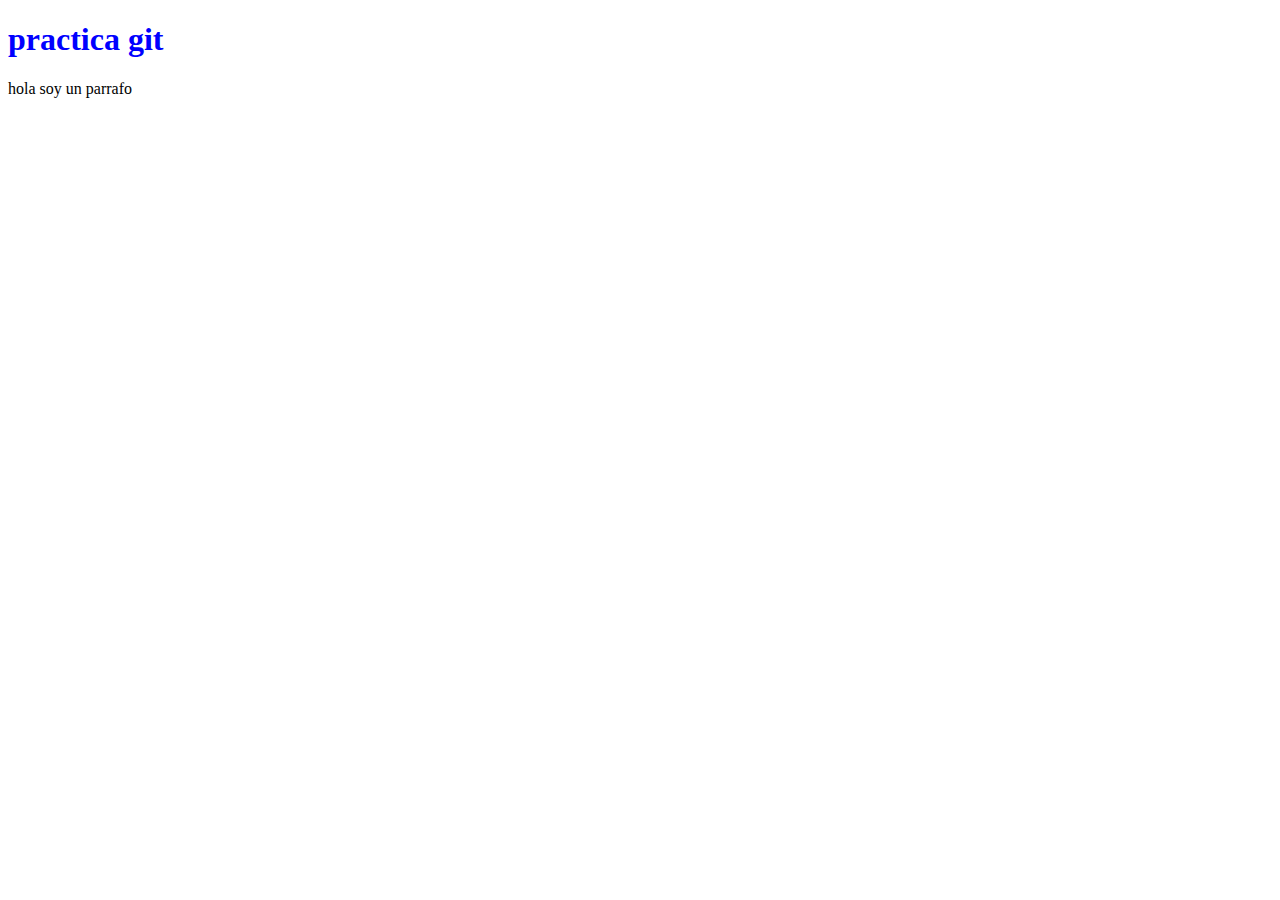
==== index.html @ 0431cdec "Mi primer commit V 1.0" ====
<!DOCTYPE html>
<html lang="en">
<head>
    <meta charset="UTF-8">
    <meta http-equiv="X-UA-Compatible" content="IE=edge">
    <meta name="viewport" content="width=, initial-scale=1.0">
    <link rel="stylesheet" href="css/estilos.css">
    <title>Practica</title>
</head>
<body>
    <h1>practica git</h1>
</body>hola soy un parrafo

</html>
---- css/estilos.css ----
h1{
    color: blue;
}
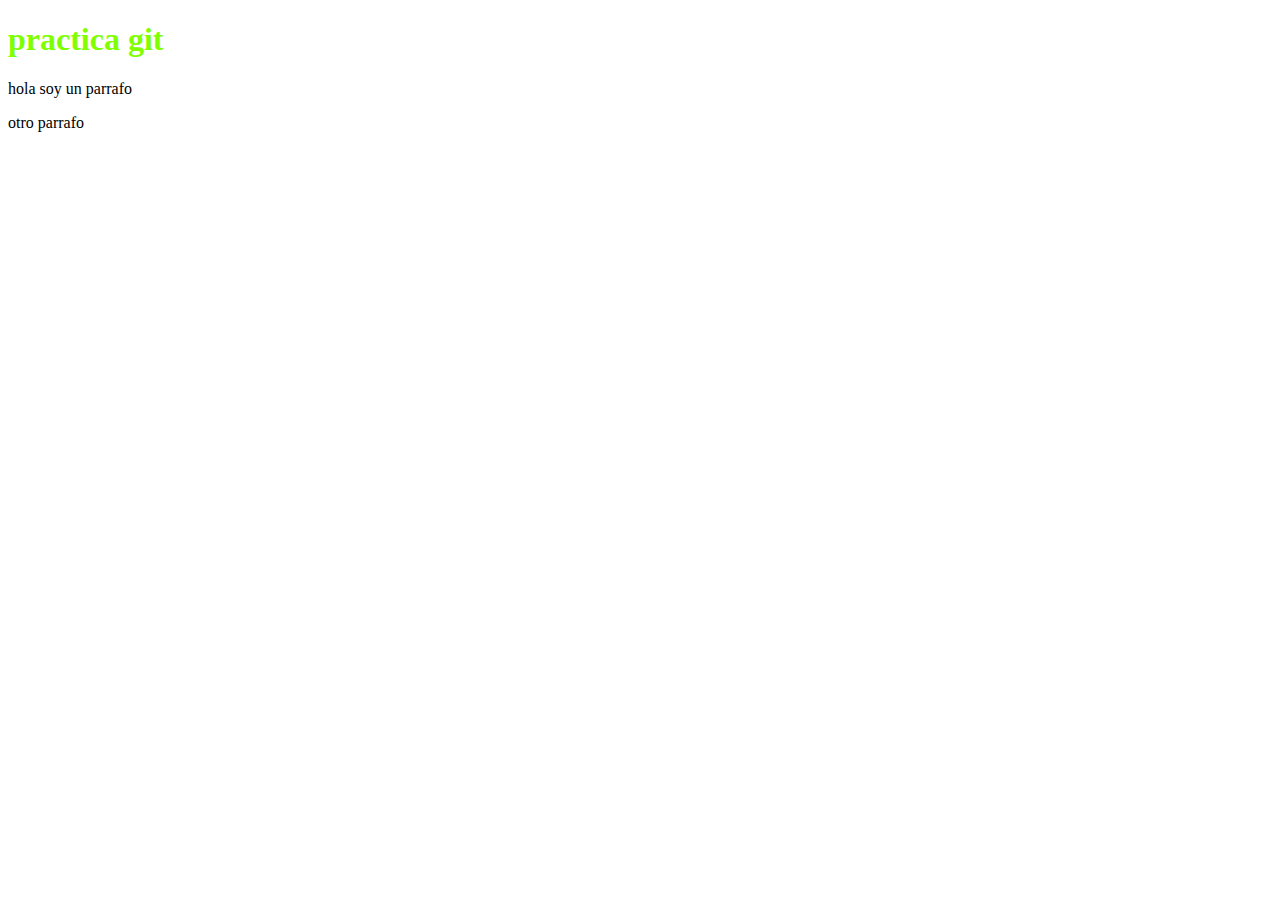
==== commit 75afebeb: "Cambios en los estilos y nuevos parrafos en los html" ====
--- a/index.html
+++ b/index.html
@@ -10,5 +10,6 @@
 <body>
     <h1>practica git</h1>
 </body>hola soy un parrafo
+<p>otro parrafo</p>
 
 </html>--- a/css/estilos.css
+++ b/css/estilos.css
@@ -1,3 +1,4 @@
 h1{
     color: blue;
+    color: chartreuse;
 }